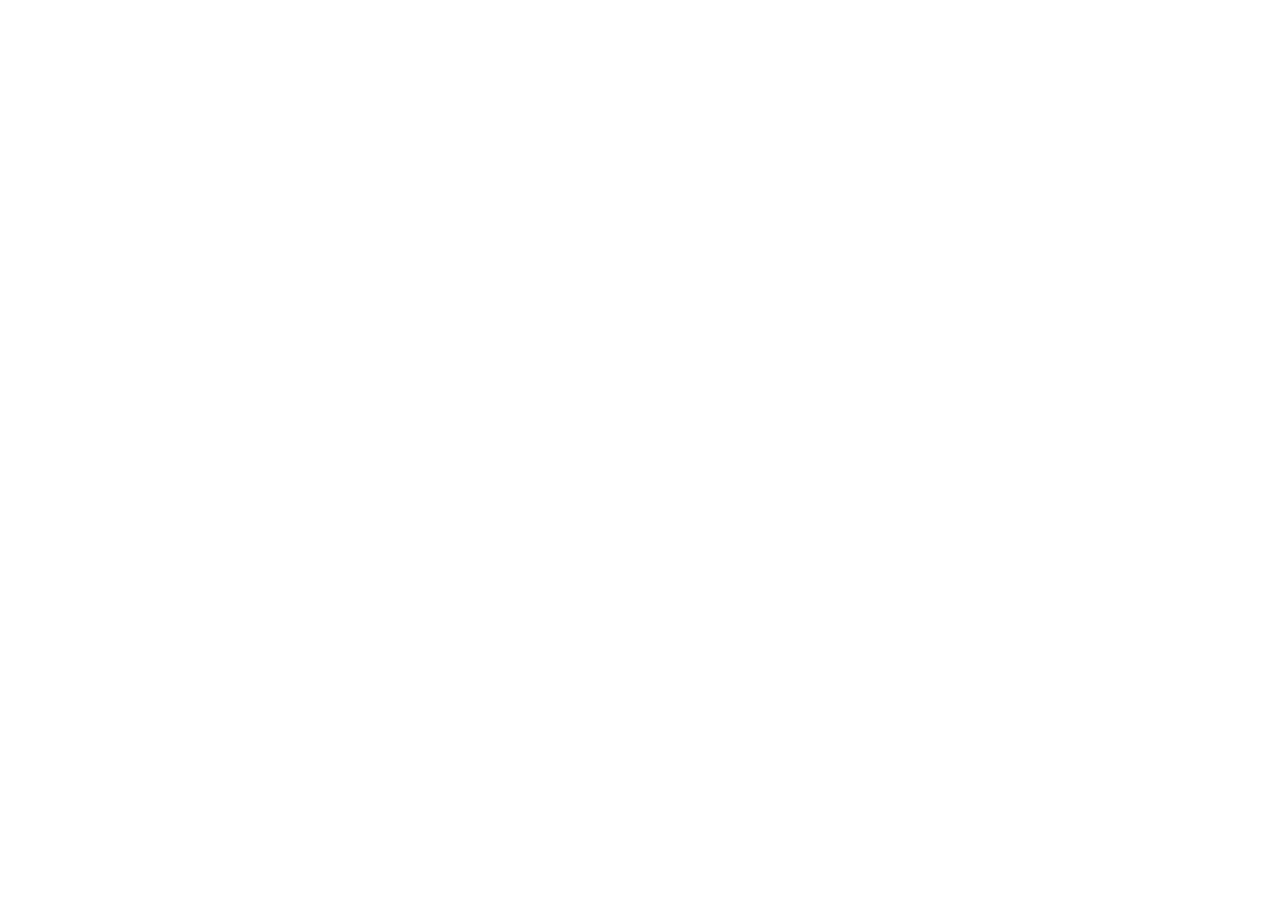
==== web/index.html @ 7775b718 "initial" ====
<!DOCTYPE html>
<html>
<head>
  <!--
    If you are serving your web app in a path other than the root, change the
    href value below to reflect the base path you are serving from.

    The path provided below has to start and end with a slash "/" in order for
    it to work correctly.

    For more details:
    * https://developer.mozilla.org/en-US/docs/Web/HTML/Element/base

    This is a placeholder for base href that will be replaced by the value of
    the `--base-href` argument provided to `flutter build`.
  -->
  <base href="$FLUTTER_BASE_HREF">

  <meta charset="UTF-8">
  <meta content="IE=Edge" http-equiv="X-UA-Compatible">
  <meta name="description" content="A new Flutter project.">

  <!-- iOS meta tags & icons -->
  <meta name="mobile-web-app-capable" content="yes">
  <meta name="apple-mobile-web-app-status-bar-style" content="black">
  <meta name="apple-mobile-web-app-title" content="orex_messenger">
  <link rel="apple-touch-icon" href="icons/Icon-192.png">

  <!-- Favicon -->
  <link rel="icon" type="image/png" href="favicon.png"/>

  <title>orex_messenger</title>
  <link rel="manifest" href="manifest.json">
</head>
<body>
  <script src="flutter_bootstrap.js" async></script>
</body>
</html>
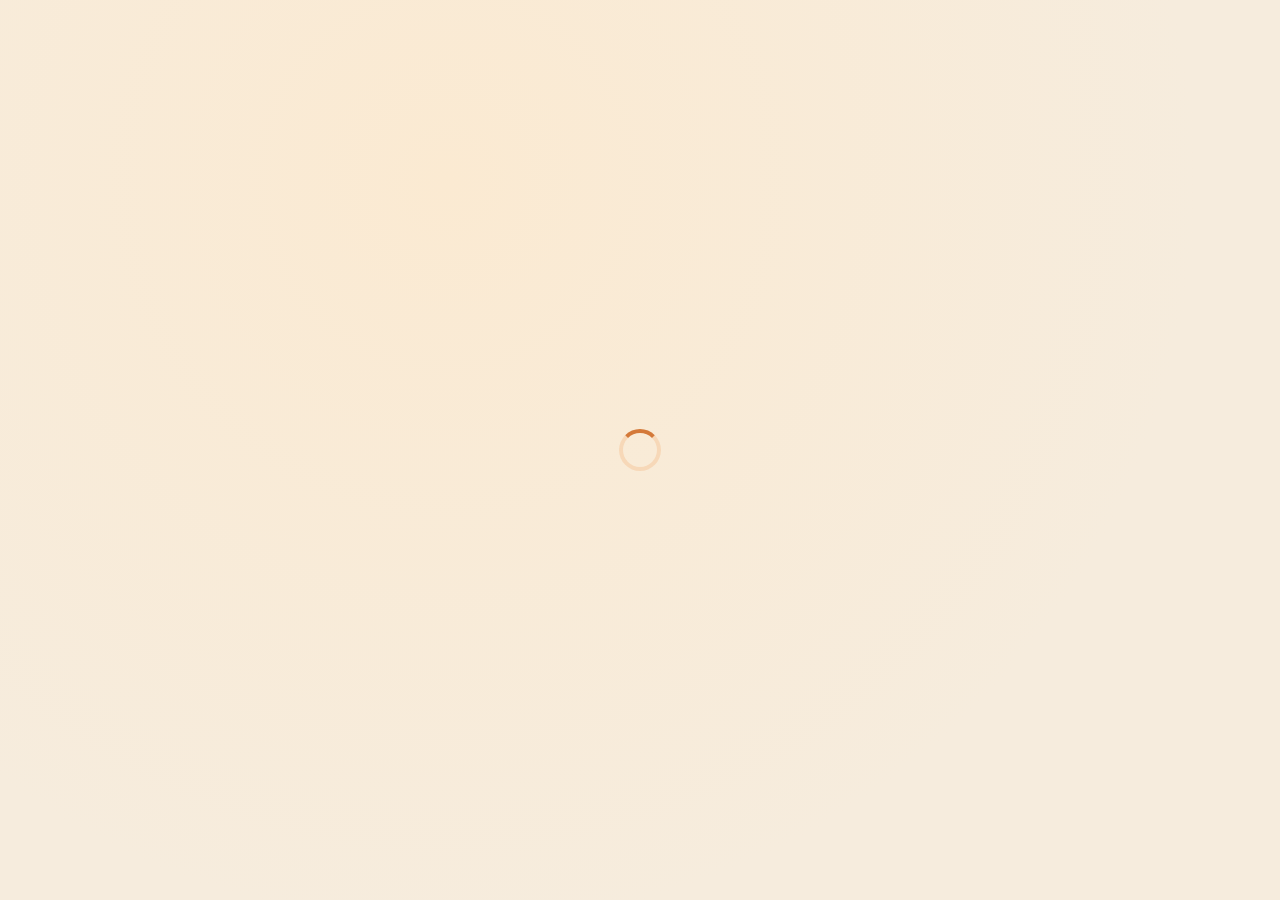
==== commit 91a1ba38: "fix" ====
--- a/web/index.html
+++ b/web/index.html
@@ -1,38 +1,97 @@
-<!DOCTYPE html>
-<html>
-<head>
-  <!--
-    If you are serving your web app in a path other than the root, change the
-    href value below to reflect the base path you are serving from.
-
-    The path provided below has to start and end with a slash "/" in order for
-    it to work correctly.
-
-    For more details:
-    * https://developer.mozilla.org/en-US/docs/Web/HTML/Element/base
-
-    This is a placeholder for base href that will be replaced by the value of
-    the `--base-href` argument provided to `flutter build`.
-  -->
-  <base href="$FLUTTER_BASE_HREF">
-
-  <meta charset="UTF-8">
-  <meta content="IE=Edge" http-equiv="X-UA-Compatible">
-  <meta name="description" content="A new Flutter project.">
-
-  <!-- iOS meta tags & icons -->
-  <meta name="mobile-web-app-capable" content="yes">
-  <meta name="apple-mobile-web-app-status-bar-style" content="black">
-  <meta name="apple-mobile-web-app-title" content="orex_messenger">
-  <link rel="apple-touch-icon" href="icons/Icon-192.png">
-
-  <!-- Favicon -->
-  <link rel="icon" type="image/png" href="favicon.png"/>
-
-  <title>orex_messenger</title>
-  <link rel="manifest" href="manifest.json">
-</head>
-<body>
-  <script src="flutter_bootstrap.js" async></script>
-</body>
-</html>
+<!DOCTYPE html>
+<html>
+<head>
+  <!--
+    If you are serving your web app in a path other than the root, change the
+    href value below to reflect the base path you are serving from.
+
+    The path provided below has to start and end with a slash "/" in order for
+    it to work correctly.
+
+    For more details:
+    * https://developer.mozilla.org/en-US/docs/Web/HTML/Element/base
+
+    This is a placeholder for base href that will be replaced by the value of
+    the `--base-href` argument provided to `flutter build`.
+  -->
+  <base href="$FLUTTER_BASE_HREF">
+
+  <meta charset="UTF-8">
+  <meta content="IE=Edge" http-equiv="X-UA-Compatible">
+  <meta name="description" content="Orex Messenger">
+  <meta name="theme-color" content="#1C140E">
+
+  <!-- iOS meta tags & icons -->
+  <meta name="mobile-web-app-capable" content="yes">
+  <meta name="apple-mobile-web-app-status-bar-style" content="black">
+  <meta name="apple-mobile-web-app-title" content="Orex Messenger">
+  <link rel="apple-touch-icon" href="icons/Icon-192.png">
+
+  <!-- Favicon -->
+  <link rel="icon" type="image/png" href="favicon.png"/>
+
+  <title>Orex Messenger</title>
+  <link rel="manifest" href="manifest.json">
+
+  <!-- Keep the page branded while the Flutter engine starts. No image is used
+       here, so a cold cache can never flash a white page or wait for an icon. -->
+  <style>
+    html, body {
+      margin: 0;
+      width: 100%;
+      height: 100%;
+      overflow: hidden;
+      background: #1C140E;
+    }
+
+    #orex-bootstrap {
+      position: fixed;
+      inset: 0;
+      z-index: 2147483647;
+      display: grid;
+      place-items: center;
+      background:
+        radial-gradient(circle at 35% 20%, #3A2415 0, #1C140E 62%);
+      transition: opacity 140ms ease-out;
+    }
+
+    #orex-bootstrap.orex-bootstrap-hide {
+      opacity: 0;
+      pointer-events: none;
+    }
+
+    .orex-bootstrap-spinner {
+      width: 42px;
+      height: 42px;
+      box-sizing: border-box;
+      border: 4px solid rgba(238, 141, 63, 0.2);
+      border-top-color: #D47939;
+      border-radius: 50%;
+      animation: orex-spin 780ms linear infinite;
+    }
+
+    @keyframes orex-spin {
+      to { transform: rotate(360deg); }
+    }
+
+    @media (prefers-color-scheme: light) {
+      html, body { background: #F6ECDD; }
+      #orex-bootstrap {
+        background:
+          radial-gradient(circle at 35% 20%, #FBEAD2 0, #F6ECDD 68%);
+      }
+    }
+
+    @media (prefers-reduced-motion: reduce) {
+      #orex-bootstrap { transition: none; }
+      .orex-bootstrap-spinner { animation-duration: 1600ms; }
+    }
+  </style>
+</head>
+<body>
+  <div id="orex-bootstrap" aria-label="Orex загружается" role="status">
+    <div class="orex-bootstrap-spinner" aria-hidden="true"></div>
+  </div>
+  <script src="flutter_bootstrap.js" async></script>
+</body>
+</html>
